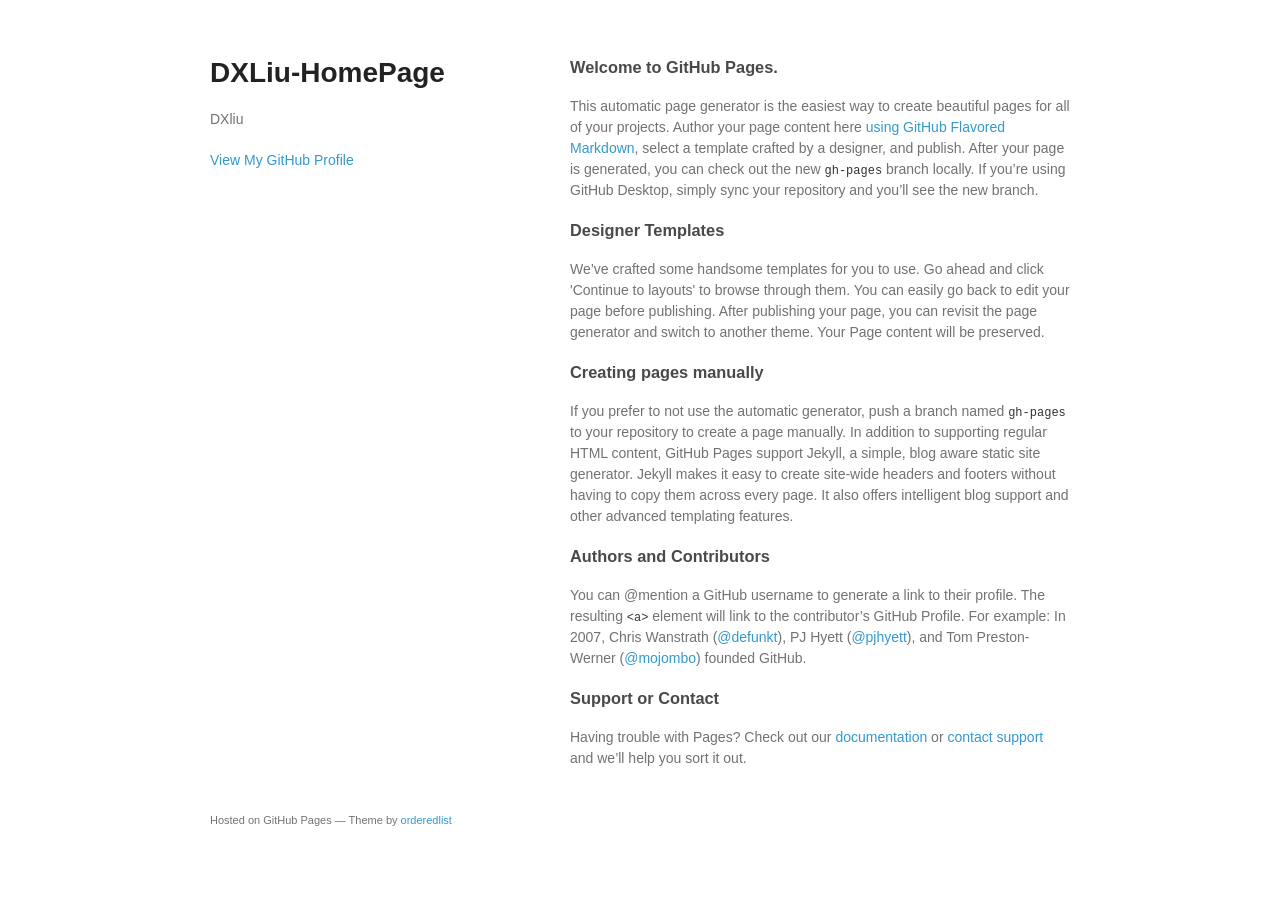
==== index.html @ 7b5fee77 "Replace master branch with page content via GitHub" ====
<!doctype html>
<html>
  <head>
    <meta charset="utf-8">
    <meta http-equiv="X-UA-Compatible" content="chrome=1">
    <title>DXLiu-HomePage by YesterdayDX</title>

    <link rel="stylesheet" href="stylesheets/styles.css">
    <link rel="stylesheet" href="stylesheets/github-light.css">
    <meta name="viewport" content="width=device-width">
    <!--[if lt IE 9]>
    <script src="//html5shiv.googlecode.com/svn/trunk/html5.js"></script>
    <![endif]-->
  </head>
  <body>
    <div class="wrapper">
      <header>
        <h1>DXLiu-HomePage</h1>
        <p>DXliu</p>


        <p class="view"><a href="https://github.com/YesterdayDX">View My GitHub Profile</a></p>

      </header>
      <section>
        <h3>
<a id="welcome-to-github-pages" class="anchor" href="#welcome-to-github-pages" aria-hidden="true"><span aria-hidden="true" class="octicon octicon-link"></span></a>Welcome to GitHub Pages.</h3>

<p>This automatic page generator is the easiest way to create beautiful pages for all of your projects. Author your page content here <a href="https://guides.github.com/features/mastering-markdown/">using GitHub Flavored Markdown</a>, select a template crafted by a designer, and publish. After your page is generated, you can check out the new <code>gh-pages</code> branch locally. If you’re using GitHub Desktop, simply sync your repository and you’ll see the new branch.</p>

<h3>
<a id="designer-templates" class="anchor" href="#designer-templates" aria-hidden="true"><span aria-hidden="true" class="octicon octicon-link"></span></a>Designer Templates</h3>

<p>We’ve crafted some handsome templates for you to use. Go ahead and click 'Continue to layouts' to browse through them. You can easily go back to edit your page before publishing. After publishing your page, you can revisit the page generator and switch to another theme. Your Page content will be preserved.</p>

<h3>
<a id="creating-pages-manually" class="anchor" href="#creating-pages-manually" aria-hidden="true"><span aria-hidden="true" class="octicon octicon-link"></span></a>Creating pages manually</h3>

<p>If you prefer to not use the automatic generator, push a branch named <code>gh-pages</code> to your repository to create a page manually. In addition to supporting regular HTML content, GitHub Pages support Jekyll, a simple, blog aware static site generator. Jekyll makes it easy to create site-wide headers and footers without having to copy them across every page. It also offers intelligent blog support and other advanced templating features.</p>

<h3>
<a id="authors-and-contributors" class="anchor" href="#authors-and-contributors" aria-hidden="true"><span aria-hidden="true" class="octicon octicon-link"></span></a>Authors and Contributors</h3>

<p>You can @mention a GitHub username to generate a link to their profile. The resulting <code>&lt;a&gt;</code> element will link to the contributor’s GitHub Profile. For example: In 2007, Chris Wanstrath (<a href="https://github.com/defunkt" class="user-mention">@defunkt</a>), PJ Hyett (<a href="https://github.com/pjhyett" class="user-mention">@pjhyett</a>), and Tom Preston-Werner (<a href="https://github.com/mojombo" class="user-mention">@mojombo</a>) founded GitHub.</p>

<h3>
<a id="support-or-contact" class="anchor" href="#support-or-contact" aria-hidden="true"><span aria-hidden="true" class="octicon octicon-link"></span></a>Support or Contact</h3>

<p>Having trouble with Pages? Check out our <a href="https://help.github.com/pages">documentation</a> or <a href="https://github.com/contact">contact support</a> and we’ll help you sort it out.</p>
      </section>
      <footer>
        <p><small>Hosted on GitHub Pages &mdash; Theme by <a href="https://github.com/orderedlist">orderedlist</a></small></p>
      </footer>
    </div>
    <script src="javascripts/scale.fix.js"></script>
    
  </body>
</html>
---- stylesheets/styles.css ----
@font-face {
  font-family: 'Noto Sans';
  font-weight: 400;
  font-style: normal;
  src: url('../fonts/Noto-Sans-regular/Noto-Sans-regular.eot');
  src: url('../fonts/Noto-Sans-regular/Noto-Sans-regular.eot?#iefix') format('embedded-opentype'),
       local('Noto Sans'),
       local('Noto-Sans-regular'),
       url('../fonts/Noto-Sans-regular/Noto-Sans-regular.woff2') format('woff2'),
       url('../fonts/Noto-Sans-regular/Noto-Sans-regular.woff') format('woff'),
       url('../fonts/Noto-Sans-regular/Noto-Sans-regular.ttf') format('truetype'),
       url('../fonts/Noto-Sans-regular/Noto-Sans-regular.svg#NotoSans') format('svg');
}

@font-face {
  font-family: 'Noto Sans';
  font-weight: 700;
  font-style: normal;
  src: url('../fonts/Noto-Sans-700/Noto-Sans-700.eot');
  src: url('../fonts/Noto-Sans-700/Noto-Sans-700.eot?#iefix') format('embedded-opentype'),
       local('Noto Sans Bold'),
       local('Noto-Sans-700'),
       url('../fonts/Noto-Sans-700/Noto-Sans-700.woff2') format('woff2'),
       url('../fonts/Noto-Sans-700/Noto-Sans-700.woff') format('woff'),
       url('../fonts/Noto-Sans-700/Noto-Sans-700.ttf') format('truetype'),
       url('../fonts/Noto-Sans-700/Noto-Sans-700.svg#NotoSans') format('svg');
}

@font-face {
  font-family: 'Noto Sans';
  font-weight: 400;
  font-style: italic;
  src: url('../fonts/Noto-Sans-italic/Noto-Sans-italic.eot');
  src: url('../fonts/Noto-Sans-italic/Noto-Sans-italic.eot?#iefix') format('embedded-opentype'),
       local('Noto Sans Italic'),
       local('Noto-Sans-italic'),
       url('../fonts/Noto-Sans-italic/Noto-Sans-italic.woff2') format('woff2'),
       url('../fonts/Noto-Sans-italic/Noto-Sans-italic.woff') format('woff'),
       url('../fonts/Noto-Sans-italic/Noto-Sans-italic.ttf') format('truetype'),
       url('../fonts/Noto-Sans-italic/Noto-Sans-italic.svg#NotoSans') format('svg');
}

@font-face {
  font-family: 'Noto Sans';
  font-weight: 700;
  font-style: italic;
  src: url('../fonts/Noto-Sans-700italic/Noto-Sans-700italic.eot');
  src: url('../fonts/Noto-Sans-700italic/Noto-Sans-700italic.eot?#iefix') format('embedded-opentype'),
       local('Noto Sans Bold Italic'),
       local('Noto-Sans-700italic'),
       url('../fonts/Noto-Sans-700italic/Noto-Sans-700italic.woff2') format('woff2'),
       url('../fonts/Noto-Sans-700italic/Noto-Sans-700italic.woff') format('woff'),
       url('../fonts/Noto-Sans-700italic/Noto-Sans-700italic.ttf') format('truetype'),
       url('../fonts/Noto-Sans-700italic/Noto-Sans-700italic.svg#NotoSans') format('svg');
}

body {
  background-color: #fff;
  padding:50px;
  font: 14px/1.5 "Noto Sans", "Helvetica Neue", Helvetica, Arial, sans-serif;
  color:#727272;
  font-weight:400;
}

h1, h2, h3, h4, h5, h6 {
  color:#222;
  margin:0 0 20px;
}

p, ul, ol, table, pre, dl {
  margin:0 0 20px;
}

h1, h2, h3 {
  line-height:1.1;
}

h1 {
  font-size:28px;
}

h2 {
  color:#393939;
}

h3, h4, h5, h6 {
  color:#494949;
}

a {
  color:#39c;
  text-decoration:none;
}

a:hover {
  color:#069;
}

a small {
  font-size:11px;
  color:#777;
  margin-top:-0.3em;
  display:block;
}

a:hover small {
  color:#777;
}

.wrapper {
  width:860px;
  margin:0 auto;
}

blockquote {
  border-left:1px solid #e5e5e5;
  margin:0;
  padding:0 0 0 20px;
  font-style:italic;
}

code, pre {
  font-family:Monaco, Bitstream Vera Sans Mono, Lucida Console, Terminal, Consolas, Liberation Mono, DejaVu Sans Mono, Courier New, monospace;
  color:#333;
  font-size:12px;
}

pre {
  padding:8px 15px;
  background: #f8f8f8;
  border-radius:5px;
  border:1px solid #e5e5e5;
  overflow-x: auto;
}

table {
  width:100%;
  border-collapse:collapse;
}

th, td {
  text-align:left;
  padding:5px 10px;
  border-bottom:1px solid #e5e5e5;
}

dt {
  color:#444;
  font-weight:700;
}

th {
  color:#444;
}

img {
  max-width:100%;
}

header {
  width:270px;
  float:left;
  position:fixed;
  -webkit-font-smoothing:subpixel-antialiased;
}

header ul {
  list-style:none;
  height:40px;
  padding:0;
  background: #f4f4f4;
  border-radius:5px;
  border:1px solid #e0e0e0;
  width:270px;
}

header li {
  width:89px;
  float:left;
  border-right:1px solid #e0e0e0;
  height:40px;
}

header li:first-child a {
  border-radius:5px 0 0 5px;
}

header li:last-child a {
  border-radius:0 5px 5px 0;
}

header ul a {
  line-height:1;
  font-size:11px;
  color:#999;
  display:block;
  text-align:center;
  padding-top:6px;
  height:34px;
}

header ul a:hover {
  color:#999;
}

header ul a:active {
  background-color:#f0f0f0;
}

strong {
  color:#222;
  font-weight:700;
}

header ul li + li + li {
  border-right:none;
  width:89px;
}

header ul a strong {
  font-size:14px;
  display:block;
  color:#222;
}

section {
  width:500px;
  float:right;
  padding-bottom:50px;
}

small {
  font-size:11px;
}

hr {
  border:0;
  background:#e5e5e5;
  height:1px;
  margin:0 0 20px;
}

footer {
  width:270px;
  float:left;
  position:fixed;
  bottom:50px;
  -webkit-font-smoothing:subpixel-antialiased;
}

@media print, screen and (max-width: 960px) {

  div.wrapper {
    width:auto;
    margin:0;
  }

  header, section, footer {
    float:none;
    position:static;
    width:auto;
  }

  header {
    padding-right:320px;
  }

  section {
    border:1px solid #e5e5e5;
    border-width:1px 0;
    padding:20px 0;
    margin:0 0 20px;
  }

  header a small {
    display:inline;
  }

  header ul {
    position:absolute;
    right:50px;
    top:52px;
  }
}

@media print, screen and (max-width: 720px) {
  body {
    word-wrap:break-word;
  }

  header {
    padding:0;
  }

  header ul, header p.view {
    position:static;
  }

  pre, code {
    word-wrap:normal;
  }
}

@media print, screen and (max-width: 480px) {
  body {
    padding:15px;
  }

  header ul {
    width:99%;
  }

  header li, header ul li + li + li {
    width:33%;
  }
}

@media print {
  body {
    padding:0.4in;
    font-size:12pt;
    color:#444;
  }
}
---- stylesheets/github-light.css ----
/*
The MIT License (MIT)

Copyright (c) 2016 GitHub, Inc.

Permission is hereby granted, free of charge, to any person obtaining a copy
of this software and associated documentation files (the "Software"), to deal
in the Software without restriction, including without limitation the rights
to use, copy, modify, merge, publish, distribute, sublicense, and/or sell
copies of the Software, and to permit persons to whom the Software is
furnished to do so, subject to the following conditions:

The above copyright notice and this permission notice shall be included in all
copies or substantial portions of the Software.

THE SOFTWARE IS PROVIDED "AS IS", WITHOUT WARRANTY OF ANY KIND, EXPRESS OR
IMPLIED, INCLUDING BUT NOT LIMITED TO THE WARRANTIES OF MERCHANTABILITY,
FITNESS FOR A PARTICULAR PURPOSE AND NONINFRINGEMENT. IN NO EVENT SHALL THE
AUTHORS OR COPYRIGHT HOLDERS BE LIABLE FOR ANY CLAIM, DAMAGES OR OTHER
LIABILITY, WHETHER IN AN ACTION OF CONTRACT, TORT OR OTHERWISE, ARISING FROM,
OUT OF OR IN CONNECTION WITH THE SOFTWARE OR THE USE OR OTHER DEALINGS IN THE
SOFTWARE.

*/

.pl-c /* comment */ {
  color: #969896;
}

.pl-c1 /* constant, variable.other.constant, support, meta.property-name, support.constant, support.variable, meta.module-reference, markup.raw, meta.diff.header */,
.pl-s .pl-v /* string variable */ {
  color: #0086b3;
}

.pl-e /* entity */,
.pl-en /* entity.name */ {
  color: #795da3;
}

.pl-smi /* variable.parameter.function, storage.modifier.package, storage.modifier.import, storage.type.java, variable.other */,
.pl-s .pl-s1 /* string source */ {
  color: #333;
}

.pl-ent /* entity.name.tag */ {
  color: #63a35c;
}

.pl-k /* keyword, storage, storage.type */ {
  color: #a71d5d;
}

.pl-s /* string */,
.pl-pds /* punctuation.definition.string, string.regexp.character-class */,
.pl-s .pl-pse .pl-s1 /* string punctuation.section.embedded source */,
.pl-sr /* string.regexp */,
.pl-sr .pl-cce /* string.regexp constant.character.escape */,
.pl-sr .pl-sre /* string.regexp source.ruby.embedded */,
.pl-sr .pl-sra /* string.regexp string.regexp.arbitrary-repitition */ {
  color: #183691;
}

.pl-v /* variable */ {
  color: #ed6a43;
}

.pl-id /* invalid.deprecated */ {
  color: #b52a1d;
}

.pl-ii /* invalid.illegal */ {
  color: #f8f8f8;
  background-color: #b52a1d;
}

.pl-sr .pl-cce /* string.regexp constant.character.escape */ {
  font-weight: bold;
  color: #63a35c;
}

.pl-ml /* markup.list */ {
  color: #693a17;
}

.pl-mh /* markup.heading */,
.pl-mh .pl-en /* markup.heading entity.name */,
.pl-ms /* meta.separator */ {
  font-weight: bold;
  color: #1d3e81;
}

.pl-mq /* markup.quote */ {
  color: #008080;
}

.pl-mi /* markup.italic */ {
  font-style: italic;
  color: #333;
}

.pl-mb /* markup.bold */ {
  font-weight: bold;
  color: #333;
}

.pl-md /* markup.deleted, meta.diff.header.from-file */ {
  color: #bd2c00;
  background-color: #ffecec;
}

.pl-mi1 /* markup.inserted, meta.diff.header.to-file */ {
  color: #55a532;
  background-color: #eaffea;
}

.pl-mdr /* meta.diff.range */ {
  font-weight: bold;
  color: #795da3;
}

.pl-mo /* meta.output */ {
  color: #1d3e81;
}
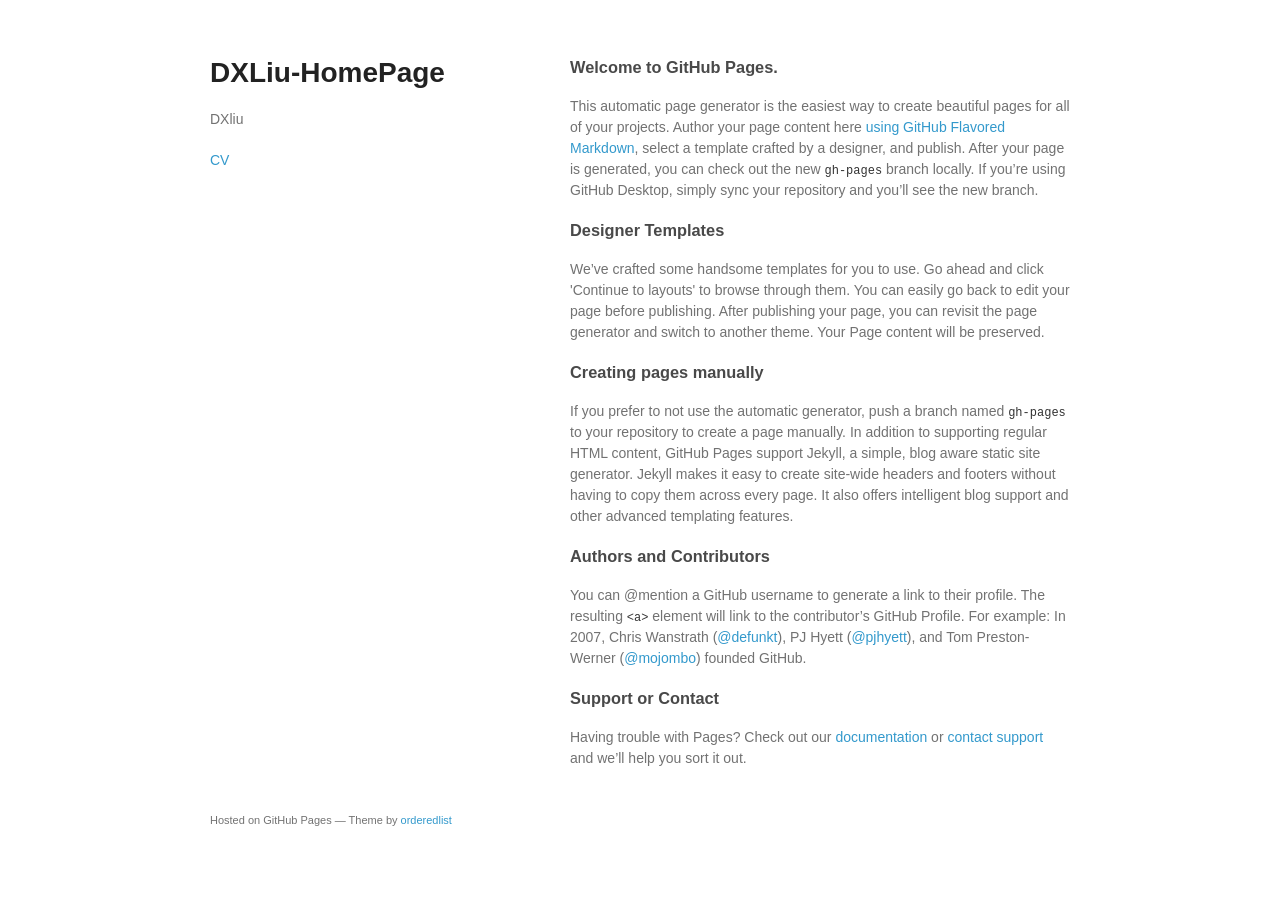
==== commit be2eeffb: "Update index.html" ====
--- a/index.html
+++ b/index.html
@@ -18,8 +18,7 @@
         <h1>DXLiu-HomePage</h1>
         <p>DXliu</p>
 
-
-        <p class="view"><a href="https://github.com/YesterdayDX">View My GitHub Profile</a></p>
+        <p class="view"><a href="https://dxliu.me/CV_DXLiu.pdf">CV</a></p>
 
       </header>
       <section>
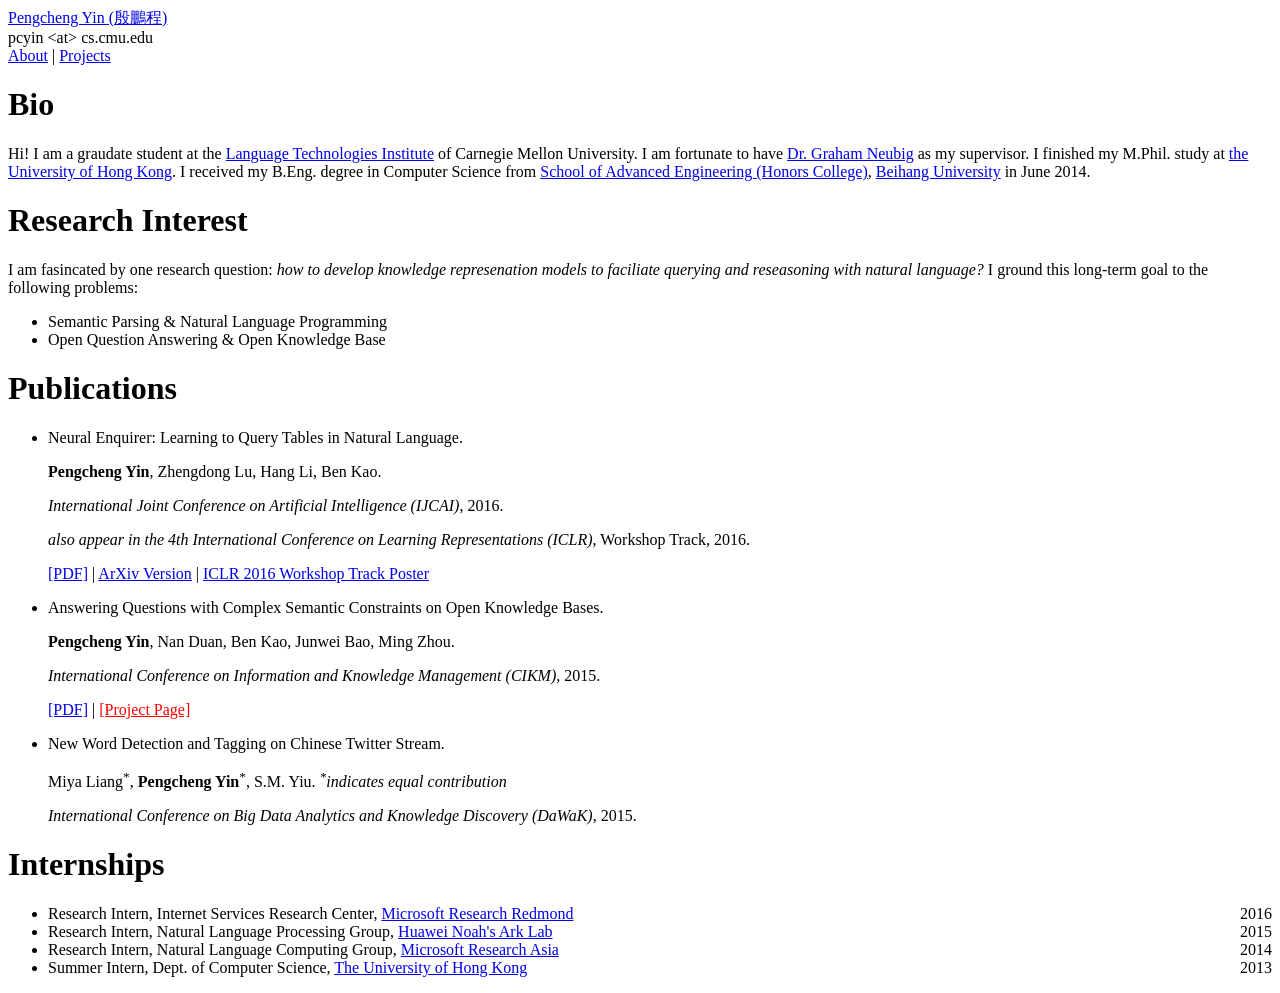
==== commit 0d9eef7a: "Add files via upload" ====
--- a/index.html
+++ b/index.html
@@ -1,57 +1,101 @@
-<!doctype html>
-<html>
-  <head>
-    <meta charset="utf-8">
-    <meta http-equiv="X-UA-Compatible" content="chrome=1">
-    <title>DXLiu-HomePage by YesterdayDX</title>
+<!DOCTYPE html>
+<!-- saved from url=(0016)http://pcyin.me/ -->
+<html><head><meta http-equiv="Content-Type" content="text/html; charset=UTF-8">
+	<title>Pengcheng Yin @ HKU</title>
+	<meta name="description" content="Pengcheng Yin, M.Phil. student of the University of Hong Kong (HKU)">
+	<meta name="keywords" content="Pengcheng Yin,the University of Hong Kong,HKU,Computer Science">
+	<meta name="author" content="Pengcheng Yin">
+	<link rel="stylesheet" href="./Pengcheng Yin @ HKU_files/style.css">
+	<script async="" src="./Pengcheng Yin @ HKU_files/analytics.js.下载"></script><script>
+		(function(i,s,o,g,r,a,m){i['GoogleAnalyticsObject']=r;i[r]=i[r]||function(){
+		(i[r].q=i[r].q||[]).push(arguments)},i[r].l=1*new Date();a=s.createElement(o),
+		m=s.getElementsByTagName(o)[0];a.async=1;a.src=g;m.parentNode.insertBefore(a,m)
+		})(window,document,'script','//www.google-analytics.com/analytics.js','ga');
 
-    <link rel="stylesheet" href="stylesheets/styles.css">
-    <link rel="stylesheet" href="stylesheets/github-light.css">
-    <meta name="viewport" content="width=device-width">
-    <!--[if lt IE 9]>
-    <script src="//html5shiv.googlecode.com/svn/trunk/html5.js"></script>
-    <![endif]-->
-  </head>
-  <body>
-    <div class="wrapper">
-      <header>
-        <h1>DXLiu-HomePage</h1>
-        <p>DXliu</p>
+		ga('create', 'UA-66836148-1', 'auto');
+		ga('send', 'pageview');
+	</script>
+</head>
+<body>
+	<header class="site-header">
+	  <div class="wrapper">
+	  	<div class="logo">
+	  		<a class="site-title" href="http://pcyin.me/">Pengcheng Yin (殷鵬程)</a>
+	    	<div class="email">pcyin &lt;at&gt; cs.cmu.edu</div>
+	    	<div class="clear"></div>
+	  	</div>
+	    <nav class="site-nav">
+	      <div class="trigger">
+	          <a class="page-link" href="http://pcyin.me/index.html">About</a> | 
+	          <a class="page-link" href="http://pcyin.me/projects.html">Projects</a>
+	      </div>
+	    </nav>
+	    <div class="clear"></div>
+	  </div>
+	</header>
+	<div class="content">
+		<div class="wrapper">
+			<h1>Bio</h1>
+			<p>Hi! I am a graudate student at the <a href="http://lti.cs.cmu.edu/">Language Technologies Institute</a> of Carnegie Mellon University. I am fortunate to have <a href="http://www.phontron.com/">Dr. Graham Neubig</a> as my supervisor. I finished my M.Phil. study at <a href="http://www.hku.hk/">the University of Hong Kong</a>. I received my B.Eng. degree in Computer Science from <a href="http://sae.buaa.edu.cn/">School of Advanced Engineering (Honors College)</a>, <a href="http://ev.buaa.edu.cn/">Beihang University</a> in June 2014.</p>
+			<h1>Research Interest</h1>
+			<p>I am fasincated by one research question: <i>how to develop knowledge represenation models to faciliate querying and reseasoning with natural language?</i> I ground this long-term goal to the following problems:
 
-        <p class="view"><a href="https://dxliu.me/CV_DXLiu.pdf">CV</a></p>
+			</p><ul>
+				<li>Semantic Parsing &amp; Natural Language Programming</li>
+				<li>Open Question Answering &amp; Open Knowledge Base</li>
+			</ul>
 
-      </header>
-      <section>
-        <h3>
-<a id="welcome-to-github-pages" class="anchor" href="#welcome-to-github-pages" aria-hidden="true"><span aria-hidden="true" class="octicon octicon-link"></span></a>Welcome to GitHub Pages.</h3>
+			<!-- building Question Answering system that utilizes automatically extracted factual knowledge from the Web to answer open domain questions. My long-standing research goal is to develop scalable and efficient methods to acquire and utilize open knowledge from the Web. -->
 
-<p>This automatic page generator is the easiest way to create beautiful pages for all of your projects. Author your page content here <a href="https://guides.github.com/features/mastering-markdown/">using GitHub Flavored Markdown</a>, select a template crafted by a designer, and publish. After your page is generated, you can check out the new <code>gh-pages</code> branch locally. If you’re using GitHub Desktop, simply sync your repository and you’ll see the new branch.</p>
+			<h1>Publications</h1>
+			<ul>
+				<li>
+					<p>Neural Enquirer: Learning to Query Tables in Natural Language.</p> 
+					<strong>Pengcheng Yin</strong>, Zhengdong Lu, Hang Li, Ben Kao. 
+					<p><i>International Joint Conference on Artificial Intelligence (IJCAI)</i>, 2016.</p>
+					<p><i>also appear in the 4th International Conference on Learning Representations (ICLR)</i>, Workshop Track, 2016.</p>
+					<a href="http://pcyin.me/neural_enquirer_ijcai16.pdf">[PDF]</a> | <a href="http://arxiv.org/abs/1512.00965">ArXiv Version</a> | <a href="http://pcyin.me/neural_enquirer.poster.pdf">ICLR 2016 Workshop Track Poster</a>
+				</li>
 
-<h3>
-<a id="designer-templates" class="anchor" href="#designer-templates" aria-hidden="true"><span aria-hidden="true" class="octicon octicon-link"></span></a>Designer Templates</h3>
+				<li>
+					<p>Answering Questions with Complex Semantic Constraints on Open Knowledge Bases.</p> 
+					<strong>Pengcheng Yin</strong>, Nan Duan, Ben Kao, Junwei Bao, Ming Zhou. 
+					<p><i>International Conference on Information and Knowledge Management (CIKM)</i>, 2015.</p>
+					<a href="http://pcyin.me/taqa.pdf">[PDF]</a> | <a href="http://taqa.pcyin.me/" style="color: red">[Project Page]</a>
+				</li>
 
-<p>We’ve crafted some handsome templates for you to use. Go ahead and click 'Continue to layouts' to browse through them. You can easily go back to edit your page before publishing. After publishing your page, you can revisit the page generator and switch to another theme. Your Page content will be preserved.</p>
+				<li>
+					<p>New Word Detection and Tagging on Chinese Twitter Stream.</p>
+					<p>Miya Liang<sup>*</sup>, <strong>Pengcheng Yin</strong><sup>*</sup>, S.M. Yiu. <em><sup>*</sup>indicates equal contribution</em></p>
+					<p><i>International Conference on Big Data Analytics and Knowledge Discovery (DaWaK)</i>, 2015.</p>
+				</li>
+			</ul>
 
-<h3>
-<a id="creating-pages-manually" class="anchor" href="#creating-pages-manually" aria-hidden="true"><span aria-hidden="true" class="octicon octicon-link"></span></a>Creating pages manually</h3>
+			<h1>Internships</h1>
+			<ul>
+				<li>
+					Research Intern, Internet Services Research Center, <a href="http://research.microsoft.com/en-us/">Microsoft Research Redmond</a>
+					<span style="float:right">2016</span>
+				</li>
+				<li>
+					Research Intern, Natural Language Processing Group, <a href="http://www.noahlab.com.hk/">Huawei Noah's Ark Lab</a>
+					<span style="float:right">2015</span>
+				</li>
+				<li>
+					Research Intern, Natural Language Computing Group, <a href="http://research.microsoft.com/en-us/labs/asia/">Microsoft Research Asia</a>
+					<span style="float:right">2014</span>
+				</li>
+				<li>
+					Summer Intern, Dept. of Computer Science, <a href="http://www.cs.hku.hk/">The University of Hong Kong</a>
+					<span style="float:right">2013</span>
+				</li>
+			</ul>
+		</div>
+	</div>
+	<div class="footer"></div>
+<!-- 	<div id="extreme";style="visibility:hidden">
+		<script src="http://t1.extreme-dm.com/f.js" id="eXF-handesy-0" async defer></script>
+    </div> -->
 
-<p>If you prefer to not use the automatic generator, push a branch named <code>gh-pages</code> to your repository to create a page manually. In addition to supporting regular HTML content, GitHub Pages support Jekyll, a simple, blog aware static site generator. Jekyll makes it easy to create site-wide headers and footers without having to copy them across every page. It also offers intelligent blog support and other advanced templating features.</p>
 
-<h3>
-<a id="authors-and-contributors" class="anchor" href="#authors-and-contributors" aria-hidden="true"><span aria-hidden="true" class="octicon octicon-link"></span></a>Authors and Contributors</h3>
-
-<p>You can @mention a GitHub username to generate a link to their profile. The resulting <code>&lt;a&gt;</code> element will link to the contributor’s GitHub Profile. For example: In 2007, Chris Wanstrath (<a href="https://github.com/defunkt" class="user-mention">@defunkt</a>), PJ Hyett (<a href="https://github.com/pjhyett" class="user-mention">@pjhyett</a>), and Tom Preston-Werner (<a href="https://github.com/mojombo" class="user-mention">@mojombo</a>) founded GitHub.</p>
-
-<h3>
-<a id="support-or-contact" class="anchor" href="#support-or-contact" aria-hidden="true"><span aria-hidden="true" class="octicon octicon-link"></span></a>Support or Contact</h3>
-
-<p>Having trouble with Pages? Check out our <a href="https://help.github.com/pages">documentation</a> or <a href="https://github.com/contact">contact support</a> and we’ll help you sort it out.</p>
-      </section>
-      <footer>
-        <p><small>Hosted on GitHub Pages &mdash; Theme by <a href="https://github.com/orderedlist">orderedlist</a></small></p>
-      </footer>
-    </div>
-    <script src="javascripts/scale.fix.js"></script>
-    
-  </body>
-</html>
+</body></html>
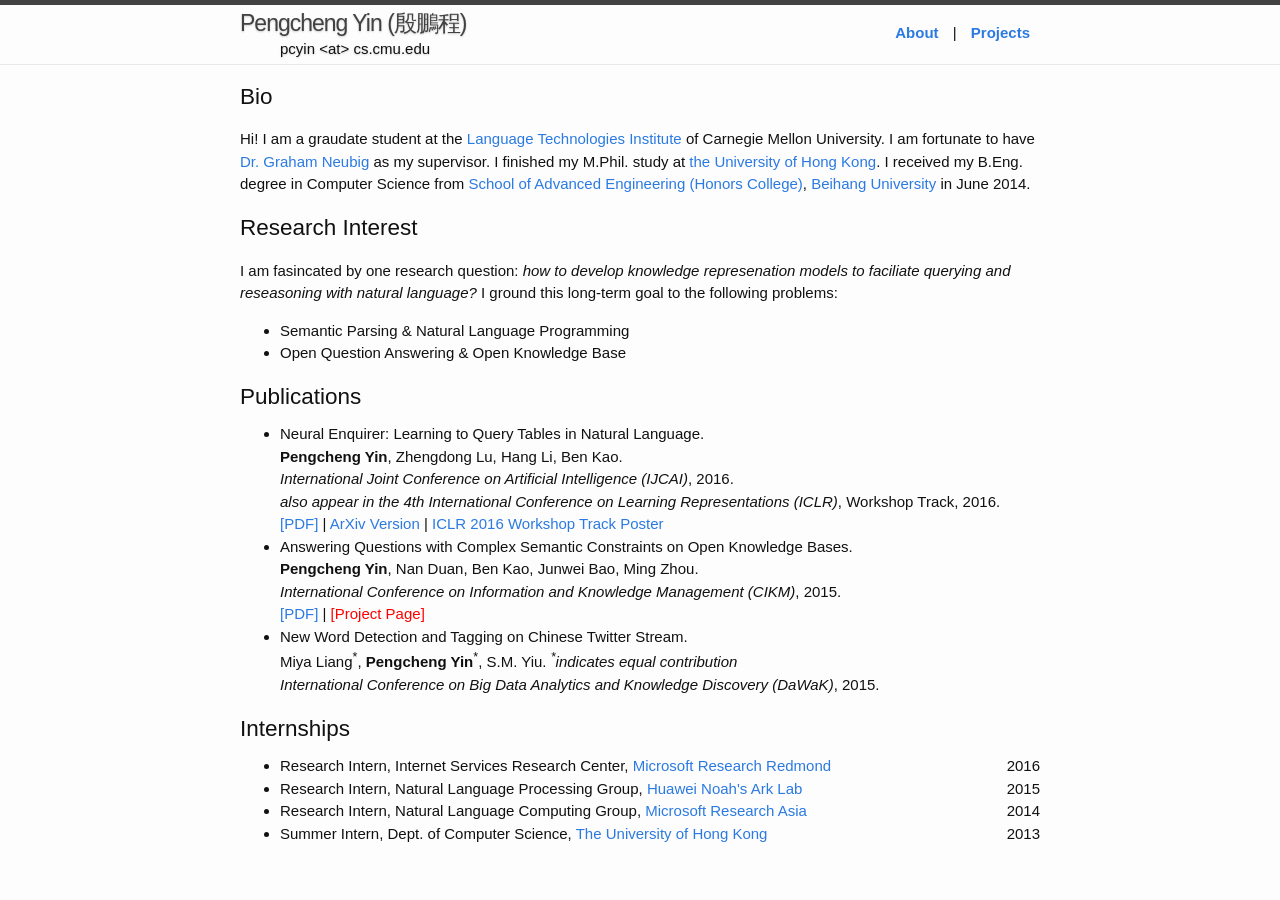
==== commit ee9e1db1: "Update index.html" ====
--- a/index.html
+++ b/index.html
@@ -5,7 +5,7 @@
 	<meta name="description" content="Pengcheng Yin, M.Phil. student of the University of Hong Kong (HKU)">
 	<meta name="keywords" content="Pengcheng Yin,the University of Hong Kong,HKU,Computer Science">
 	<meta name="author" content="Pengcheng Yin">
-	<link rel="stylesheet" href="./Pengcheng Yin @ HKU_files/style.css">
+	<link rel="stylesheet" href="./style.css">
 	<script async="" src="./Pengcheng Yin @ HKU_files/analytics.js.下载"></script><script>
 		(function(i,s,o,g,r,a,m){i['GoogleAnalyticsObject']=r;i[r]=i[r]||function(){
 		(i[r].q=i[r].q||[]).push(arguments)},i[r].l=1*new Date();a=s.createElement(o),
@@ -98,4 +98,4 @@
     </div> -->
 
 
-</body></html>+</body></html>
--- a/style.css
+++ b/style.css
@@ -0,0 +1,136 @@
+body {
+	padding: 0;
+	margin: 0;
+	font-family: Helvetica, Arial, sans-serif;
+	font-size: 15px;
+	line-height: 1.5;
+	font-weight: 300;
+	color: #111;
+	background-color: #fdfdfd;
+}
+
+a {
+	color: #2a7ae2;
+	text-decoration: none;
+}
+
+a:hover {
+	color: #508bb0;
+}
+
+li {
+	padding: 4px
+}
+
+.site-header {
+	border-top: 5px solid #424242;
+	border-bottom: 1px solid #e8e8e8
+}
+
+.page-link {
+	font-weight: bold;
+	margin: 0 10px;
+}
+
+.logo {
+	float:left;
+	width:265px;
+	margin: 3px 0;
+}
+
+.email {
+	float:left;
+	margin-left: 40px;
+	text-shadow: rgba(0,0,0,.2) 0 1px 2px;
+}
+
+.site-title {
+	color: #424242;
+	font-size: 23px;
+	line-height: 30px;
+	letter-spacing: -1px;
+	margin-bottom: 0;
+	float: left;
+	text-shadow: rgba(0,0,0,.2) 0 1px 2px;
+}
+
+.wrapper {
+	width: 800px;
+	margin: 0 auto;
+}
+
+.site-nav{
+	float: right;
+	line-height: 56px;
+}
+
+.content {
+	margin-top: 5px;
+}
+
+ul {
+	margin: 0
+}
+
+li {
+	padding: 0
+}
+
+li p{
+	padding: 0;
+	margin: 0;
+}
+
+h1, h2, h3, h4, h5, h6 {
+	font-weight: 300;
+	margin-bottom: 10px;
+}
+
+h1 {
+	font-size: 1.5em;
+}
+
+.footer {
+	margin-top: 20px;
+}
+
+.clear {
+	clear: both;
+}
+
+.right {
+	float: right;
+}
+
+#extreme
+{
+	z-index: 1;
+	visibility: hidden;
+	position: absolute;
+	z-index: 10000;
+}
+
+.project_box h1 {
+	font-size: 1.2em;
+	font-weight: bold;
+	margin-bottom: 5px;
+	margin-top: 20px;
+	color: #767676;
+}
+
+.project_box p {
+	margin: 5px 0;
+}
+
+.img_box {
+	box-shadow: 0 2px 4px 0 rgba(0,0,0,0.16),0 2px 10px 0 rgba(0,0,0,0.12);
+	padding: 2px;
+	float: right;
+	width: 30%;
+}
+
+.project_desc{
+	float: left;
+	width: 67%;
+	text-align:justify;
+}
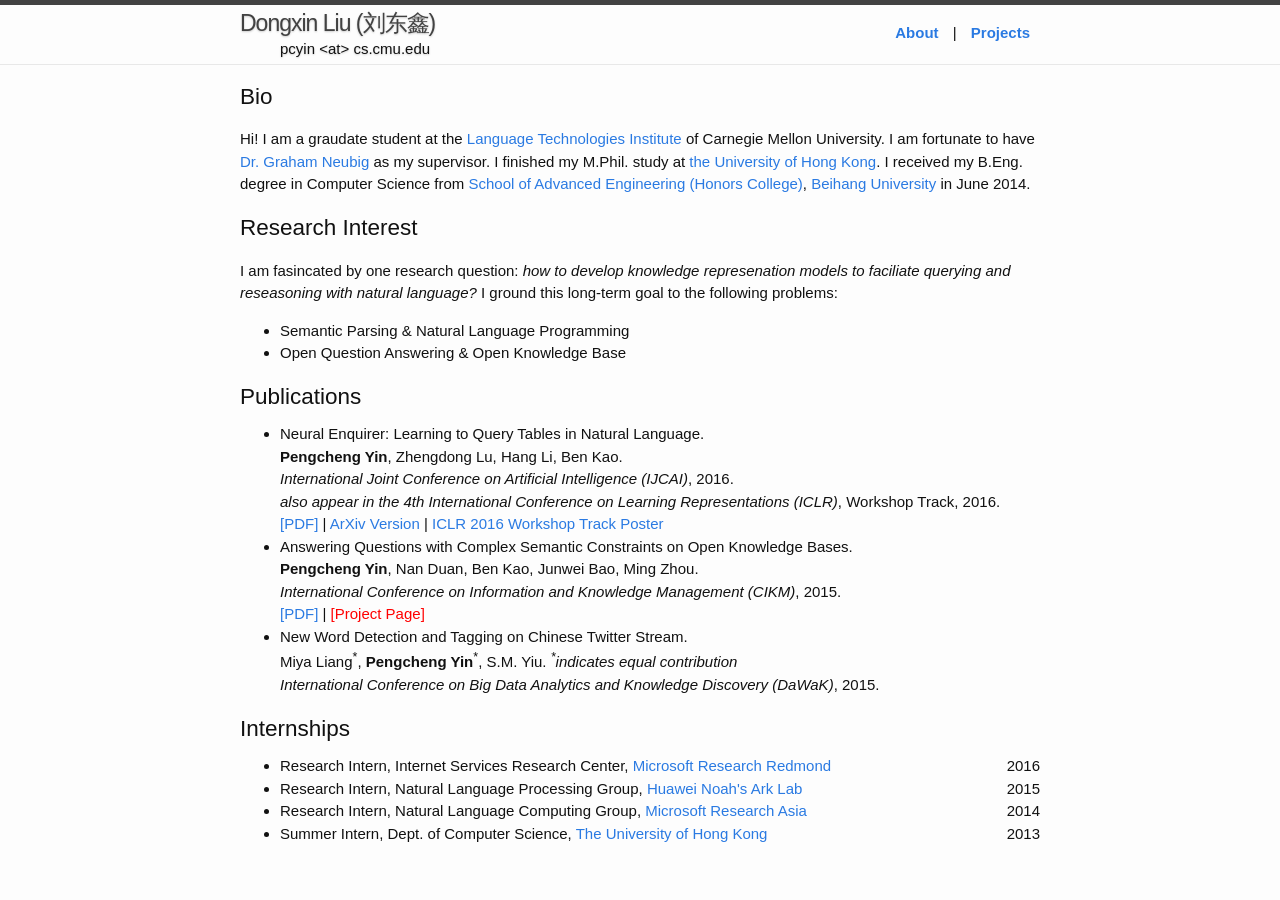
==== commit 0201df4b: "Update index.html" ====
--- a/index.html
+++ b/index.html
@@ -20,7 +20,7 @@
 	<header class="site-header">
 	  <div class="wrapper">
 	  	<div class="logo">
-	  		<a class="site-title" href="http://pcyin.me/">Pengcheng Yin (殷鵬程)</a>
+	  		<a class="site-title" href="http://dxliu.me/">Dongxin Liu (刘东鑫)</a>
 	    	<div class="email">pcyin &lt;at&gt; cs.cmu.edu</div>
 	    	<div class="clear"></div>
 	  	</div>
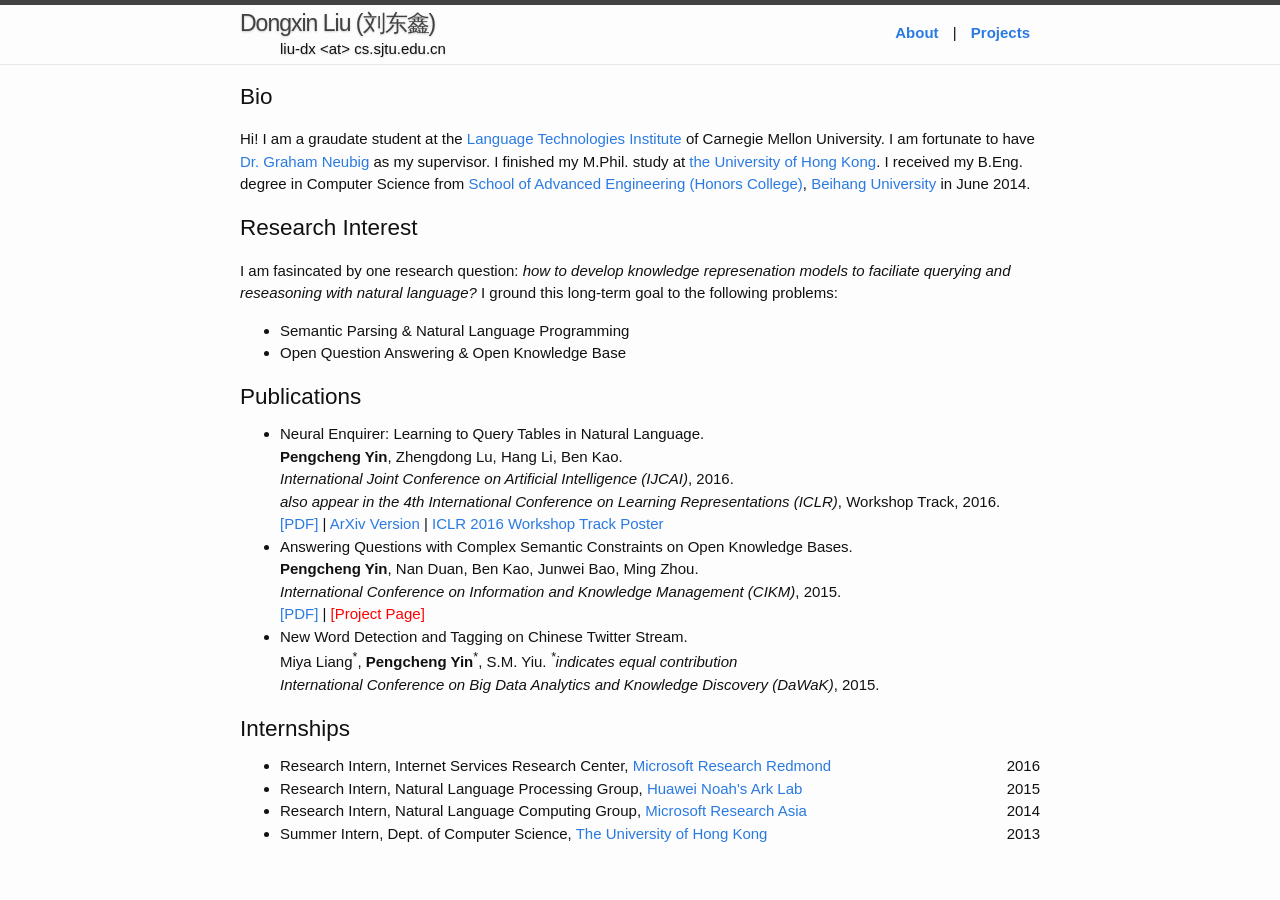
==== commit bdf0b8cf: "Update index.html" ====
--- a/index.html
+++ b/index.html
@@ -21,7 +21,7 @@
 	  <div class="wrapper">
 	  	<div class="logo">
 	  		<a class="site-title" href="http://dxliu.me/">Dongxin Liu (刘东鑫)</a>
-	    	<div class="email">pcyin &lt;at&gt; cs.cmu.edu</div>
+	    	<div class="email">liu-dx &lt;at&gt; cs.sjtu.edu.cn</div>
 	    	<div class="clear"></div>
 	  	</div>
 	    <nav class="site-nav">
